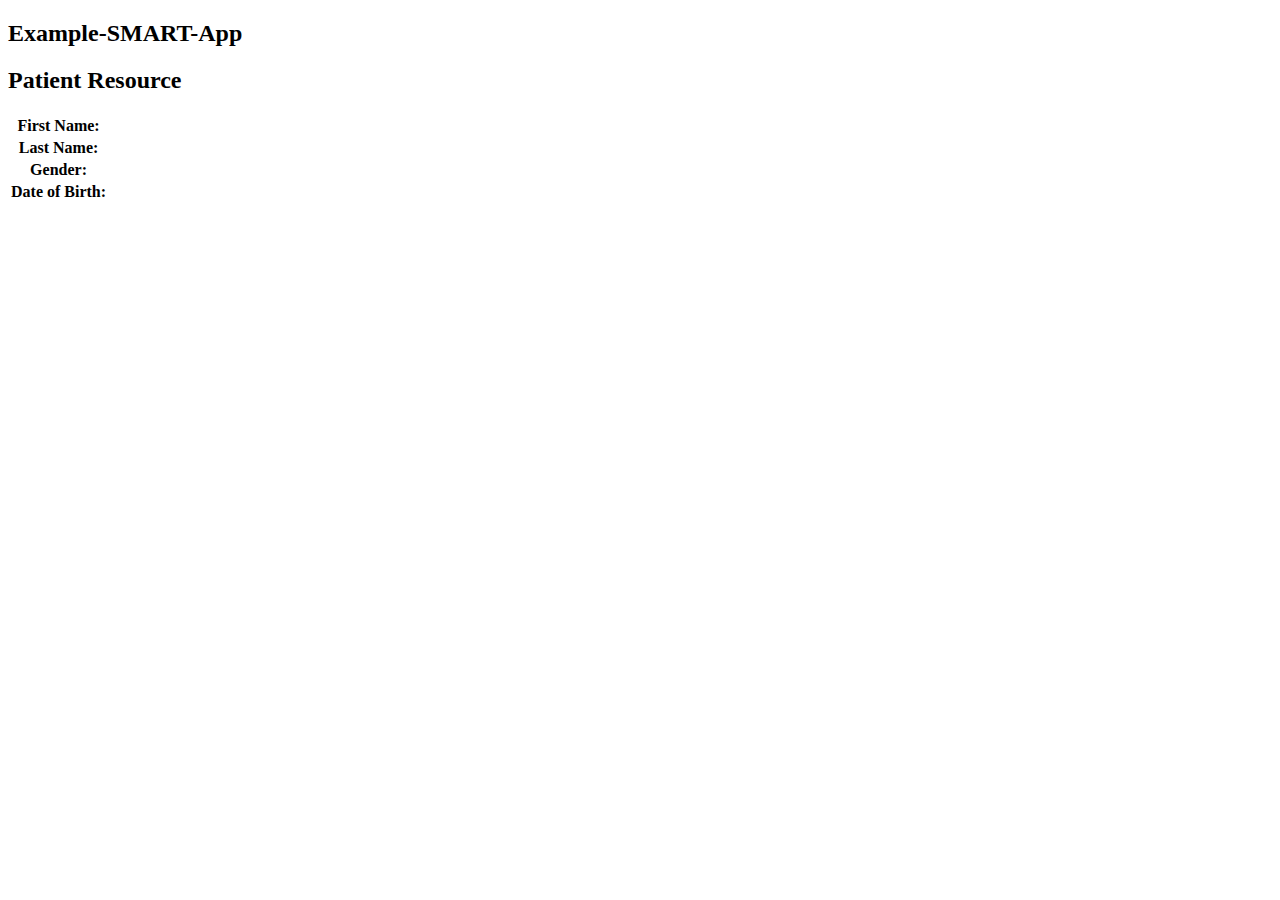
==== index.html @ 3dad133c "Add files via upload" ====
<!DOCTYPE html>
<html lang="en">
  <head>
    <meta http-equiv='X-UA-Compatible' content='IE=edge' />
    <meta http-equiv='Content-Type' content='text/html; charset=utf-8' />
    <title>SMART on FHIR 1</title>

    <link rel='stylesheet' type='text/css' href='./src/css/example-smart-app.css'>
    <!--
      Temporarily disable cerner-smart-embeddable-lib
      <link rel='stylesheet' type='text/css' href='./lib/css/cerner-smart-embeddable-lib-1.0.0.min.css'>
    -->
  </head>
  <body>
    <div id='errors'>
    </div>
    <div id="loading" class="spinner">
      <div class="bounce1"></div>
      <div class="bounce2"></div>
      <div class="bounce3"></div>
    </div>
    <div id='holder' >
      <h2>Example-SMART-App</h2>

      <h2>Patient Resource</h2>
      <table>
        <tr>
          <th>First Name:</th>
          <td id='fname'></td>
        </tr>
        <tr>
          <th>Last Name:</th>
          <td id='lname'></td>
        </tr>
        <tr>
          <th>Gender:</th>
          <td id='gender'></td>
        </tr>
        <tr>
          <th>Date of Birth:</th>
          <td id='birthdate'></td>
        </tr>
      </table>
      <!-- <h2>Observation Resource</h2> -->
      <!-- <table> -->
        <!-- <tr> -->
          <!-- <th>Height:</th> -->
          <!-- <td id='height'></td> -->
        <!-- </tr> -->
        <!-- <tr> -->
          <!-- <th>Systolic Blood Pressure:</th> -->
          <!-- <td id='systolicbp'></td> -->

        <!-- </tr> -->
        <!-- <tr> -->
          <!-- <th>Diastolic Blood Pressure:</th> -->
          <!-- <td id='diastolicbp'></td> -->
        <!-- </tr> -->
        <!-- <tr> -->
          <!-- <th>LDL:</th> -->
          <!-- <td id='ldl'></td> -->
        <!-- </tr> -->
        <!-- <tr> -->
          <!-- <th>HDL:</th> -->
          <!-- <td id='hdl'></td> -->
        <!-- </tr> -->
      <!-- </table> -->
    </div>
    <!-- Required JS files to enable this page to embed within an MPage -->
    <!--
      Temporarily disable cerner-smart-embeddable-lib
      <script src='https://cdnjs.cloudflare.com/ajax/libs/babel-polyfill/6.26.0/polyfill.min.js'></script>
      <script src='./lib/js/cerner-smart-embeddable-lib-1.0.0.min.js'></script>
    -->

    <!-- Application-level javascript-->
    <script src='./src/js/example-smart-app.js'></script>

    <!-- FHIR Client JS Library -->
    <script src='./lib/js/fhir-client-v0.1.12.js'></script>

    <!-- Prevent session bleed caused by single threaded embedded browser and sessionStorage API -->
    <!-- https://github.com/cerner/fhir-client-cerner-additions -->
    <script src='./lib/js/fhir-client-cerner-additions-1.0.0.js'></script>
    <script src="https://ajax.googleapis.com/ajax/libs/jquery/1.12.4/jquery.min.js"></script>
    <script>
      extractData().then(
        //Display Patient Demographics and Observations if extractData was success
        function(p) {
          drawVisualization(p);
        },

        //Display 'Failed to call FHIR Service' if extractData failed
        function() {
          $('#loading').hide();
          $('#errors').html('<p> Failed to call FHIR Service </p>');
        }
      );
    </script>
  </body>
</html>
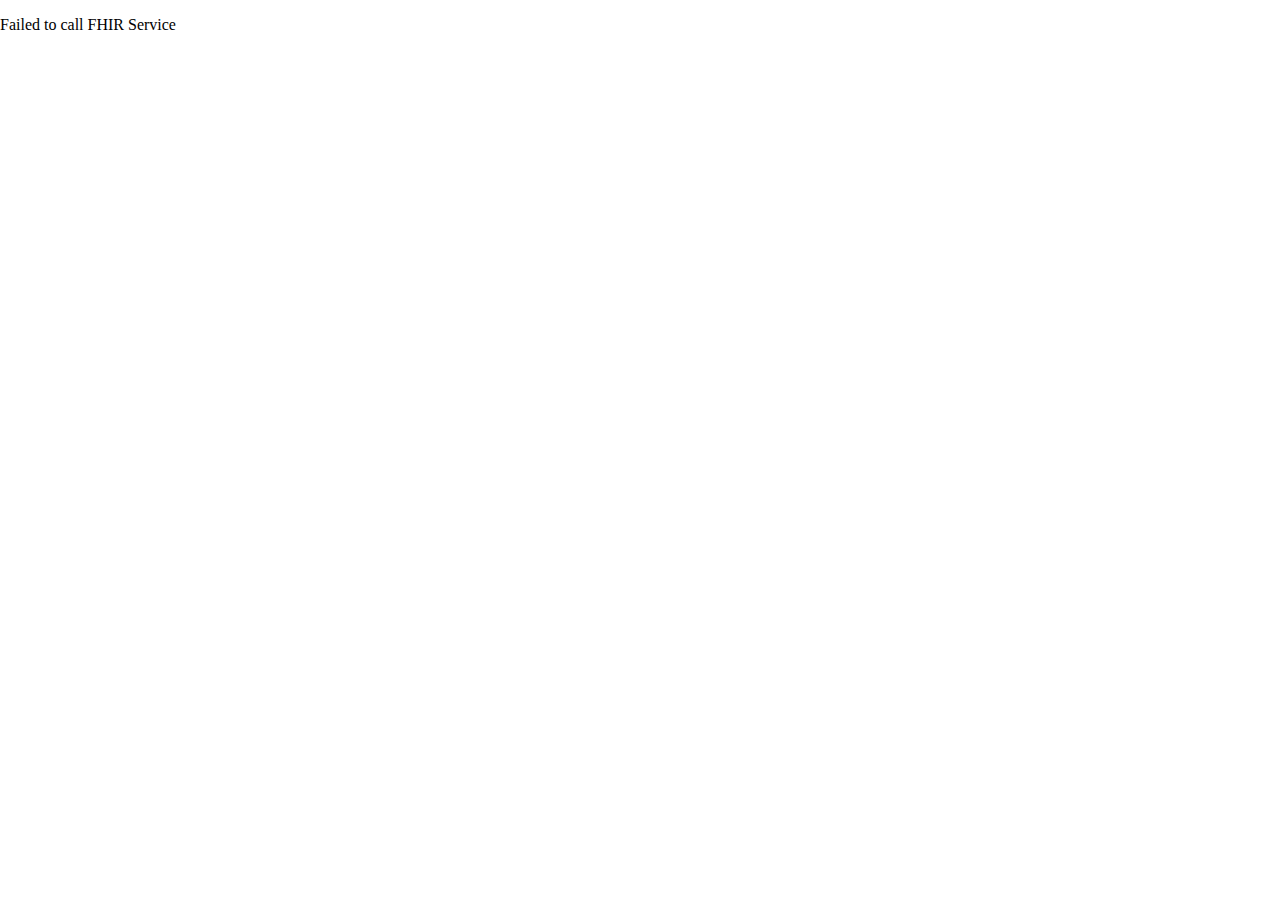
==== commit 0abadb4b: "Update index.html" ====
--- a/index.html
+++ b/index.html
@@ -3,7 +3,7 @@
   <head>
     <meta http-equiv='X-UA-Compatible' content='IE=edge' />
     <meta http-equiv='Content-Type' content='text/html; charset=utf-8' />
-    <title>SMART on FHIR 1</title>
+    <title>SMART on FHIR 2</title>
 
     <link rel='stylesheet' type='text/css' href='./src/css/example-smart-app.css'>
     <!--
--- a/src/css/example-smart-app.css
+++ b/src/css/example-smart-app.css
@@ -0,0 +1,54 @@
+th, td {
+  padding: 5px;
+  text-align: left;
+}
+
+body {
+  margin: 0;
+}
+
+#holder {
+  display: none;
+}
+
+.spinner {
+  margin: 100px auto 0;
+  width: 70px;
+  text-align: center;
+}
+
+.spinner > div {
+  width: 18px;
+  height: 18px;
+  background-color: #000;
+
+  border-radius: 100%;
+  display: inline-block;
+  -webkit-animation: sk-bouncedelay 1.4s infinite ease-in-out both;
+  animation: sk-bouncedelay 1.4s infinite ease-in-out both;
+}
+
+.spinner .bounce1 {
+  -webkit-animation-delay: -0.32s;
+  animation-delay: -0.32s;
+}
+
+.spinner .bounce2 {
+  -webkit-animation-delay: -0.16s;
+  animation-delay: -0.16s;
+}
+
+@-webkit-keyframes sk-bouncedelay {
+  0%, 80%, 100% { -webkit-transform: scale(0) }
+  40% { -webkit-transform: scale(1.0) }
+}
+
+@keyframes sk-bouncedelay {
+  0%, 80%, 100% {
+    -webkit-transform: scale(0);
+    transform: scale(0);
+  } 40% {
+    -webkit-transform: scale(1.0);
+    transform: scale(1.0);
+  }
+}
--- a/lib/css/cerner-smart-embeddable-lib-1.0.0.min.css
+++ b/lib/css/cerner-smart-embeddable-lib-1.0.0.min.css
@@ -0,0 +1 @@
+html[hidden]{display:none}